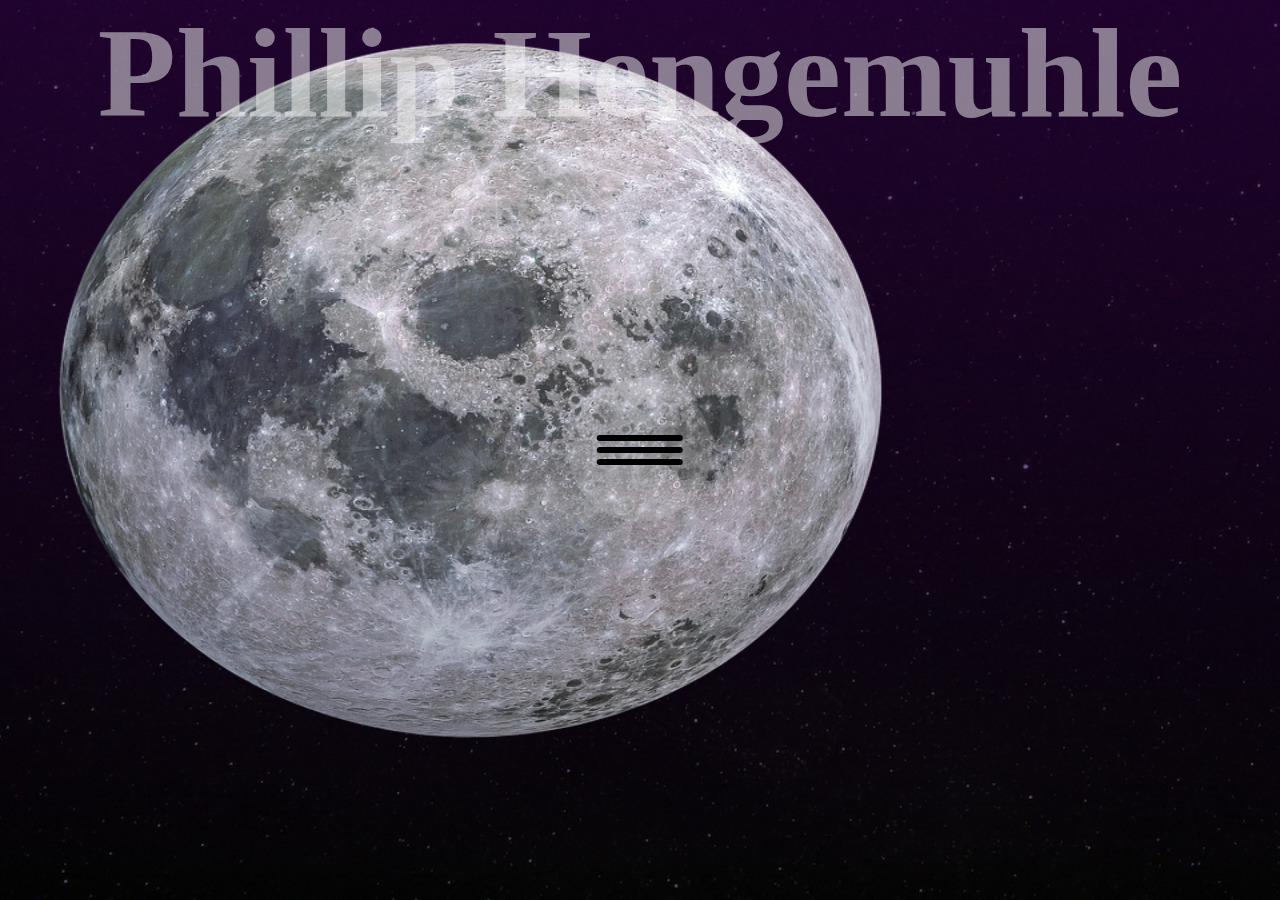
==== index.html @ cd34da4b "linked potrfolio page renamed main to index for deploy" ====
<!DOCTYPE html>
<html>

<head>
    <meta charset="UTF-8">
    <meta charset="UTF-8">
    <meta name="viewport" content="width=device-width, initial-scale=1.0">
    <meta>
    <meta http-equiv="X-UA-Compatible" content="ie=edge">
    <link rel="stylesheet" href="https://stackpath.bootstrapcdn.com/bootstrap/4.1.3/css/bootstrap.css" integrity="sha384-MCw98/SFnGE8fJT3GXwEOngsV7Zt27NXFoaoApmYm81iuXoPkFOJwJ8ERdknLPMO"
        crossorigin="anonymous">
    <link rel="stylesheet" href="css/style.css">
    <link rel='stylesheet prefetch' href='http://maxcdn.bootstrapcdn.com/font-awesome/4.2.0/css/font-awesome.min.css'>

    <title>Phillip Hengemuhle</title>
</head>

<h1 class="name">Phillip Hengemuhle</h1>

<body>
    <div class="navbar">
        <div class="menu">
            <div class="btn trigger">
                <span class="line"></span>
            </div>
            <div class="icons">
                <div class="rotater">
                    <div class="btn btn-icon">
                        <a class="fa fa-github" href="https://github.com/phengemuhle"></a>
                        <br>
                        <p class="tags">GitHub</p>
                    </div>
                </div>
                <div class="rotater">
                    <div class="btn btn-icon">
                        <a class="fa fa-code" aria-hidden="true" href="profile.html"></a>
                        <br>
                        <p class="tags">Profile</p>
                    </div>
                </div>
                <div class="rotater">
                    <div class="btn btn-icon">
                        <a class="fa fa-history" href="about.html"></a>
                        <br>
                        <p class="tags">About</p>
                    </div>
                </div>
                <div class="rotater">
                    <div class="btn btn-icon">
                        <a class="fa fa-file" href="resume.html"></a>
                        <br>
                        <p class="tags">Resume</p>
                    </div>
                </div>
                <div class="rotater">
                    <div class="btn btn-icon">
                        <a class="fa" href=""><img class="galv-logo" src="img/g-logo.png"
                                alt="nom"></a>
                        <br>
                        <p class="tags">Talent</p>
                    </div>
                </div>
                <div class="rotater">
                    <div class="btn btn-icon">
                        <a class="fa fa-linkedin" href="https://www.linkedin.com/in/philliphengemuhle"></a>
                        <br>
                        <p class="tags">LinkedIn</p>
                    </div>
                </div>
            </div>
        </div>
    </div>
    <!-- MOON animation -->
    <div class="animationcont">
        <div class="circle">
            <img class="moon" src="./img/moon.png" alt="Nope">
        </div>
    </div>

    <script src='http://cdnjs.cloudflare.com/ajax/libs/jquery/2.1.3/jquery.min.js'></script>
    <script src="https://code.jquery.com/jquery-3.3.1.slim.min.js" integrity="sha384-q8i/X+965DzO0rT7abK41JStQIAqVgRVzpbzo5smXKp4YfRvH+8abtTE1Pi6jizo"
    crossorigin="anonymous"></script>
    <script src="https://stackpath.bootstrapcdn.com/bootstrap/4.1.3/js/bootstrap.min.js" integrity="sha384-ChfqqxuZUCnJSK3+MXmPNIyE6ZbWh2IMqE241rYiqJxyMiZ6OW/JmZQ5stwEULTy"
    crossorigin="anonymous"></script>
    <script src="js/main.js"></script>
</body>

</html>
---- css/style.css ----
*, *:before, *:after {
  box-sizing: border-box;
  margin: 0;
  padding: 0;
}

body{
  font-family: 'Lora';
  background: linear-gradient(rgba(45, 1, 67, 0.65), rgba(0,0,0, 0.65)), url("../img/background-stars.jpg");
  background-attachment: fixed;
  background-position: center;
  background-size: cover;
  width: 100%;
  height: 100vh;
}
h1, h2, h3, h4, h5, h6 {
  font-family: 'Bebas-Neue';
}
.name{
  position: relative;
  font-size: 8em;
  color: whitesmoke;
  opacity: .5;
  text-align: center;
}
.title{
   position: relative;
  font-size: 6em;
  color: whitesmoke;
  opacity: .5;
  text-align: center;
}
.navbar {
  display: flex;
  justify-content: center;
  align-content: center;
  width: 60vw;
}

.absolute-center, .menu, .menu .btn .fa, .menu .btn.trigger .line {
  position: absolute;
  top: 50%;
  left: 50%;
  -webkit-transform: translateX(-50%) translateY(-50%);
          transform: translateX(-50%) translateY(-50%);
}

.menu {
  width: 9em;
  height: 9em;
}
.menu .btn {
  position: absolute;
  top: 0;
  left: 0;
  width: 100%;
  height: 100%;
  border-radius: 50%;
  background: rgba(255, 255, 255, 0.15);
  opacity: 0;
  z-index: -10;
  cursor: pointer;
  -webkit-transition: opacity 1s, z-index 0.3s, -webkit-transform 1s;
  transition: opacity 1s, z-index 0.3s, -webkit-transform 1s;
  transition: opacity 1s, z-index 0.3s, transform 1s;
  transition: opacity 1s, z-index 0.3s, transform 1s, -webkit-transform 1s;
  -webkit-transform: translateX(0);
          transform: translateX(0);
}
.menu .btn .fa {
  font-size: 3em;
  -webkit-transition: color 0.3s;
  transition: color 0.3s;
  color: #000;
}
.menu .btn:hover .fa {
  color: rgba(152, 15, 173, 0.7);
}
.menu .btn.trigger {
  opacity: 1;
  z-index: 100;
  cursor: pointer;
  -webkit-transition: -webkit-transform 0.3s;
  transition: -webkit-transform 0.3s;
  transition: transform 0.3s;
  transition: transform 0.3s, -webkit-transform 0.3s;
}
.menu .btn.trigger:hover {
  -webkit-transform: scale(1.2);
          transform: scale(1.2);
}
.menu .btn.trigger:hover .line {
  background-color: rgba(255, 255, 255, 0.7);
}
.menu .btn.trigger:hover .line:before, .menu .btn.trigger:hover .line:after {
  background-color: rgba(255, 255, 255, 0.7);
}
.menu .btn.trigger .line {
  width: 60%;
  height: 6px;
  background: #000;
  border-radius: 6px;
  -webkit-transition: background-color 0.3s, height 0.3s, top 0.3s;
  transition: background-color 0.3s, height 0.3s, top 0.3s;
}
.menu .btn.trigger .line:before, .menu .btn.trigger .line:after {
  content: "";
  display: block;
  position: absolute;
  left: 0;
  width: 100%;
  height: 6px;
  background: #000;
  border-radius: 6px;
  -webkit-transition: background-color 0.3s, -webkit-transform 0.3s;
  transition: background-color 0.3s, -webkit-transform 0.3s;
  transition: background-color 0.3s, transform 0.3s;
  transition: background-color 0.3s, transform 0.3s, -webkit-transform 0.3s;
}
.menu .btn.trigger .line:before {
  top: -12px;
  -webkit-transform-origin: 15% 100%;
          transform-origin: 15% 100%;
}
.menu .btn.trigger .line:after {
  top: 12px;
  -webkit-transform-origin: 25% 30%;
          transform-origin: 25% 30%;
}
.menu .rotater {
  position: absolute;
  top: 0;
  left: 0;
  width: 100%;
  height: 100%;
  -webkit-transform-origin: 50% 50%;
          transform-origin: 50% 50%;
}
.menu.active .btn-icon {
  opacity: 1;
  z-index: 50;
}
.menu.active .trigger .line {
  height: 0px;
  top: 45%;
}
.menu.active .trigger .line:before {
  -webkit-transform: rotate(60deg);
          transform: rotate(60deg);
  width: 110%;
}
.menu.active .trigger .line:after {
  -webkit-transform: rotate(-60deg);
          transform: rotate(-60deg);
  width: 110%;
}

.rotater:nth-child(1) {
  -webkit-transform: rotate(0deg);
          transform: rotate(0deg);
}

.menu.active .rotater:nth-child(1) .btn-icon {
  -webkit-transform: translateY(-10em) rotate(0deg);
          transform: translateY(-10em) rotate(0deg);
}

.rotater:nth-child(2) {
  -webkit-transform: rotate(-60deg);
          transform: rotate(-60deg);
}

.menu.active .rotater:nth-child(2) .btn-icon {
  -webkit-transform: translateY(-10em) rotate(60deg);
          transform: translateY(-10em) rotate(60deg);
}

.rotater:nth-child(3) {
  -webkit-transform: rotate(-120deg);
          transform: rotate(-120deg);
}

.menu.active .rotater:nth-child(3) .btn-icon {
  -webkit-transform: translateY(-10em) rotate(120deg);
          transform: translateY(-10em) rotate(120deg);
}

.rotater:nth-child(4) {
  -webkit-transform: rotate(120deg);
          transform: rotate(120deg);
}

.menu.active .rotater:nth-child(4) .btn-icon {
  -webkit-transform: translateY(-10em) rotate(-120deg);
          transform: translateY(-10em) rotate(-120deg);
}

.rotater:nth-child(5) {
  -webkit-transform: rotate(60deg);
          transform: rotate(60deg);
}

.menu.active .rotater:nth-child(5) .btn-icon {
  -webkit-transform: translateY(-10em) rotate(-60deg);
          transform: translateY(-10em) rotate(-60deg);
}

.rotater:nth-child(6) {
  -webkit-transform: rotate(-180deg);
          transform: rotate(-180deg);
}

.menu.active .rotater:nth-child(6) .btn-icon {
  -webkit-transform: translateY(-10em) rotate(180deg);
          transform: translateY(-10em) rotate(180deg);
}

.animationcont{
  height: 100vh;
  width: 100%;
  bottom: 0;
  left: 0;
  z-index: -1;
  position: absolute;
  
}

.circle img {    
    border-radius: 50%;
    height: 50em;
    z-index: -1;
}

.circle {
  display: flex;
  animation: xAxis 10s infinite; 
  z-index: -1;
}

.moon{
  align-self: flex-end;
  height: auto;
  width: 60em;
  animation: yAxis 10s infinite;
}

/* BACKGROUND ANIMATION */
@keyframes xAxis {
   0% { 
    animation-timing-function: ease-in;
    transform: translatex(-50em);
   }
  100%{
    transform: translatex(350em);
  }
}

@keyframes yAxis {
  0% { 
    animation-timing-function: ease-in-out;
    transform: translateY(50em); 
   }
  100% {
    animation-timing-function: ease-in-out;
    transform: translateY(20em); 
  }
}
.tags { 
  display: flex;
  justify-content: center;
  font-size: 1em;
  color: black;
  opacity: 1s;
}
.galv-logo{
  height: 1em;
  filter: brightness(0%)
}
.res-pic{
  display:flex;
  justify-content: center;

}
/* small Navbar */
.dropbtn {
    background-color: black;
    color: white;
    padding: 16px;
    font-size: 16px;
    border: none;
    opacity: .7;
    border-radius: 50%;
    

}
.secondary-menu {
    position: absolute;
    right: -1em;
    top: 3.5em;
    width: 8em;
    margin-top: -2.5em;
   
   
}
.dropdown-content {
    display: none;
    position: absolute;
    min-width: 1em;
    box-shadow: 0px 8px 16px 0px rgba(255, 255, 255, 0.2);
    z-index: 1;
    opacity: .7;
}
.dropdown-content a {
    color:white;
    padding: 12px 16px;
    text-decoration: none;
    display: block;
}
.dropdown:hover .dropdown-content {
  display: block;
  color: rgba(152, 15, 173, 0.7);
}
.dropdown:hover .dropbtn {
  background-color:black;
  opacity: .7;
}

.resume{
  display: flex;
  flex-direction: column;
  align-items: center;
  margin-top: 3em;
  z-index: 1;
  margin-bottom: 2em;

 
}
.top-img, .bottom-img { 
  margin-top: 1em;
  width: 60vw;
  height: 100%;
}
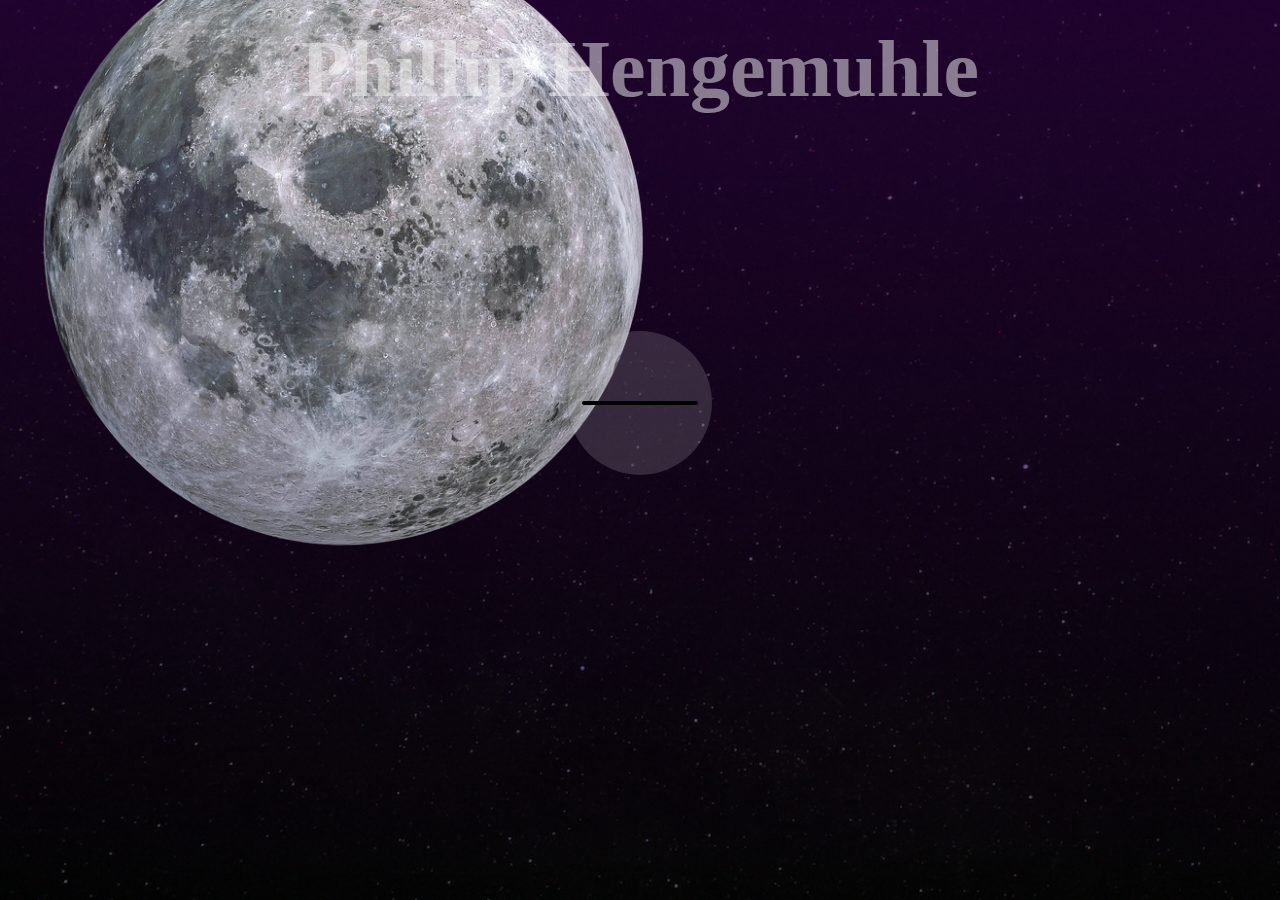
==== commit b782ea11: "fixed some animation issues" ====
--- a/index.html
+++ b/index.html
@@ -3,21 +3,23 @@
 
 <head>
     <meta charset="UTF-8">
-    <meta charset="UTF-8">
     <meta name="viewport" content="width=device-width, initial-scale=1.0">
-    <meta>
     <meta http-equiv="X-UA-Compatible" content="ie=edge">
     <link rel="stylesheet" href="https://stackpath.bootstrapcdn.com/bootstrap/4.1.3/css/bootstrap.css" integrity="sha384-MCw98/SFnGE8fJT3GXwEOngsV7Zt27NXFoaoApmYm81iuXoPkFOJwJ8ERdknLPMO"
         crossorigin="anonymous">
-    <link rel="stylesheet" href="css/style.css">
+    <link rel="stylesheet" href="css/delete.css">
     <link rel='stylesheet prefetch' href='http://maxcdn.bootstrapcdn.com/font-awesome/4.2.0/css/font-awesome.min.css'>
 
     <title>Phillip Hengemuhle</title>
 </head>
 
-<h1 class="name">Phillip Hengemuhle</h1>
+
 
 <body>
+    <div class="name-wrapper">
+        <h1 class="name">Phillip Hengemuhle</h1>
+    </div>
+
     <div class="navbar">
         <div class="menu">
             <div class="btn trigger">
@@ -35,7 +37,7 @@
                     <div class="btn btn-icon">
                         <a class="fa fa-code" aria-hidden="true" href="profile.html"></a>
                         <br>
-                        <p class="tags">Profile</p>
+                        <p class="tags">Projects</p>
                     </div>
                 </div>
                 <div class="rotater">
@@ -54,7 +56,7 @@
                 </div>
                 <div class="rotater">
                     <div class="btn btn-icon">
-                        <a class="fa" href=""><img class="galv-logo" src="img/g-logo.png"
+                        <a class="fa" href="https://talent.galvanize.com/students/3207"><img class="galv-logo" src="img/g-logo.png"
                                 alt="nom"></a>
                         <br>
                         <p class="tags">Talent</p>
@@ -79,9 +81,9 @@
 
     <script src='http://cdnjs.cloudflare.com/ajax/libs/jquery/2.1.3/jquery.min.js'></script>
     <script src="https://code.jquery.com/jquery-3.3.1.slim.min.js" integrity="sha384-q8i/X+965DzO0rT7abK41JStQIAqVgRVzpbzo5smXKp4YfRvH+8abtTE1Pi6jizo"
-    crossorigin="anonymous"></script>
+        crossorigin="anonymous"></script>
     <script src="https://stackpath.bootstrapcdn.com/bootstrap/4.1.3/js/bootstrap.min.js" integrity="sha384-ChfqqxuZUCnJSK3+MXmPNIyE6ZbWh2IMqE241rYiqJxyMiZ6OW/JmZQ5stwEULTy"
-    crossorigin="anonymous"></script>
+        crossorigin="anonymous"></script>
     <script src="js/main.js"></script>
 </body>
 
--- a/css/delete.css
+++ b/css/delete.css
@@ -0,0 +1,415 @@
+*, *:before, *:after {
+  box-sizing: border-box;
+  margin: 0;
+  padding: 0;
+}
+
+body{
+  font-family: 'Lora';
+  background: linear-gradient(rgba(45, 1, 67, 0.65), rgba(0,0,0, 0.65)), url("../img/background-stars.jpg");
+  background-attachment: fixed;
+  background-position: center;
+  background-size: cover;
+  width: 100%;
+  height: 100vh;
+  overflow:hidden;
+}
+h1, h2, h3, h4, h5, h6 {
+  font-family: 'Bebas-Neue';
+}
+.name{
+  position: relative;
+  font-size: 5em;
+  color: whitesmoke;
+  opacity: .5;
+  text-align: center;
+  word-wrap: break-word;
+}
+.title{
+  position: relative;
+  font-size: 6em;
+  color: whitesmoke;
+  opacity: .5;
+  text-align: center;
+}
+.navbar {
+  width: 100%;
+  margin: 12em auto 5em;
+  position: relative;
+}
+
+.absolute-center, .menu, .menu .btn .fa, .menu .btn.trigger .line {
+  position: relative;
+}
+
+.menu {
+  width: 9em;
+  height: 9em;
+  margin: 0 auto;
+  transition: .5s;
+}
+.menu .btn {
+  position: relative;
+  margin: 0 auto;
+  width: 100%;
+  height: 100%;
+  border-radius: 50%;
+  background: rgba(255, 255, 255, 0.15);
+  opacity: 0;
+  z-index: -10;
+  cursor: pointer;
+  -webkit-transition: opacity 1s, z-index 0.3s, -webkit-transform 1s;
+  transition: opacity 1s, z-index 0.3s, -webkit-transform 1s;
+  transition: opacity 1s, z-index 0.3s, transform 1s;
+  transition: opacity 1s, z-index 0.3s, transform 1s, -webkit-transform 1s;
+  -webkit-transform: translateX(0);
+          transform: translateX(0);
+}
+.menu .btn .fa {
+  font-size: 3em;
+  -webkit-transition: color 0.3s;
+  transition: color 0.3s;
+  color: #000;
+}
+.menu .btn:hover .fa {
+  color: rgba(152, 15, 173, 0.7);
+}
+.menu .btn.trigger {
+  opacity: 1;
+  z-index: 100;
+  cursor: pointer;
+  -webkit-transition: -webkit-transform 0.3s;
+  transition: -webkit-transform 0.3s;
+  transition: transform 0.3s;
+  transition: transform 0.3s, -webkit-transform 0.3s;
+  display: flex;
+  justify-content: center;
+  align-items: center;
+  flex-direction: column;
+}
+.menu .btn.trigger:hover {
+  -webkit-transform: scale(1.2);
+          transform: scale(1.2);
+}
+.menu .btn.trigger:hover .line {
+  background-color: rgba(255, 255, 255, 0.7);
+}
+.menu .btn.trigger:hover .line:before, .menu .btn.trigger:hover .line:after {
+  background-color: rgba(255, 255, 255, 0.7);
+}
+.menu .btn.trigger .line {
+  height: 4px;
+  background: #000;
+  border-radius: 6px;
+  -webkit-transition: background-color 0.3s, height 0.3s, top 0.3s;
+  transition: background-color 0.3s, height 0.3s, top 0.3s;
+  width: 80%;
+  margin: .4em 0;
+}
+/* .menu .btn.trigger .line:before, .menu .btn.trigger .line:after {
+  content: "";
+  display: block;
+  position: absolute;
+  left: 0;
+  width: 100%;
+  height: 6px;
+  background: #000;
+  border-radius: 6px;
+  -webkit-transition: background-color 0.3s, -webkit-transform 0.3s;
+  transition: background-color 0.3s, -webkit-transform 0.3s;
+  transition: background-color 0.3s, transform 0.3s;
+  transition: background-color 0.3s, transform 0.3s, -webkit-transform 0.3s;
+} */
+/* .menu .btn.trigger .line:before {
+  top: -12px;
+  -webkit-transform-origin: 15% 100%;
+          transform-origin: 15% 100%;
+}
+.menu .btn.trigger .line:after {
+  top: 12px;
+  -webkit-transform-origin: 25% 30%;
+          transform-origin: 25% 30%;
+} */
+.menu .rotater {
+  position: absolute;
+  top: 0;
+  left: 0;
+  width: 100%;
+  height: 100%;
+  -webkit-transform-origin: 50% 50%;
+          transform-origin: 50% 50%;
+}
+.menu.active .btn-icon {
+  opacity: 1;
+  z-index: 50;
+}
+.menu.active .trigger .line {
+  display:block;
+}
+.menu.active .trigger .line#line1 {
+  -webkit-transform: rotate(60deg);
+  transform: rotate(60deg);
+}
+.menu.active .trigger .line#line2 {
+  -webkit-transform: rotate(-60deg);
+  transform: rotate(-60deg);
+}
+
+.rotater:nth-child(1) {
+  -webkit-transform: rotate(0deg);
+          transform: rotate(0deg);
+}
+
+.menu.active .rotater:nth-child(1) .btn-icon {
+  -webkit-transform: translateY(-10em) rotate(0deg);
+          transform: translateY(-10em) rotate(0deg);
+}
+
+.rotater:nth-child(2) {
+  -webkit-transform: rotate(-60deg);
+          transform: rotate(-60deg);
+}
+
+.menu.active .rotater:nth-child(2) .btn-icon {
+  -webkit-transform: translateY(-10em) rotate(60deg);
+          transform: translateY(-10em) rotate(60deg);
+}
+
+.rotater:nth-child(3) {
+  -webkit-transform: rotate(-120deg);
+          transform: rotate(-120deg);
+}
+
+.menu.active .rotater:nth-child(3) .btn-icon {
+  -webkit-transform: translateY(-10em) rotate(120deg);
+          transform: translateY(-10em) rotate(120deg);
+}
+
+.rotater:nth-child(4) {
+  -webkit-transform: rotate(120deg);
+          transform: rotate(120deg);
+}
+
+.menu.active .rotater:nth-child(4) .btn-icon {
+  -webkit-transform: translateY(-10em) rotate(-120deg);
+          transform: translateY(-10em) rotate(-120deg);
+}
+
+.rotater:nth-child(5) {
+  -webkit-transform: rotate(60deg);
+          transform: rotate(60deg);
+}
+
+.menu.active .rotater:nth-child(5) .btn-icon {
+  -webkit-transform: translateY(-10em) rotate(-60deg);
+          transform: translateY(-10em) rotate(-60deg);
+}
+
+.rotater:nth-child(6) {
+  -webkit-transform: rotate(-180deg);
+          transform: rotate(-180deg);
+}
+
+.menu.active .rotater:nth-child(6) .btn-icon {
+  -webkit-transform: translateY(-10em) rotate(180deg);
+          transform: translateY(-10em) rotate(180deg);
+}
+
+.animationcont{
+  width: 100%;
+  top: 5%;
+  left: 0;
+  z-index: -1;
+  position: relative;
+}
+
+.circle img {    
+    border-radius: 50%;
+    z-index: -1;
+}
+
+.circle {
+  display: flex;
+  animation: xAxis 200s infinite; 
+  z-index: -1;
+  position: absolute;
+  bottom: 0;
+}
+
+.moon{
+  align-self: flex-end;
+  height: auto;
+  max-width: 700px;
+  animation: yAxis 200s infinite;
+}
+
+/* BACKGROUND ANIMATION */
+@keyframes xAxis {
+   0% { 
+    animation-timing-function: ease-in;
+    transform: translatex(-50em);
+   }
+  100%{
+    transform: translatex(350em);
+  }
+}
+
+@keyframes yAxis {
+  0% { 
+    animation-timing-function: ease-in-out;
+    transform: translateY(50em); 
+   }
+  100% {
+    animation-timing-function: ease-in-out;
+    transform: translateY(20em); 
+  }
+}
+.tags { 
+  font-size: 1em;
+  color: black;
+  opacity: 1s;
+}
+.galv-logo{
+  height: 1em;
+  filter: brightness(0%)
+}
+.res-pic{
+  display:flex;
+  justify-content: center;
+
+}
+/* small Navbar */
+.dropbtn {
+    background-color: black;
+    color: white;
+    padding: 16px;
+    font-size: 16px;
+    border: none;
+    opacity: .7;
+    border-radius: 50%;
+    
+
+}
+.secondary-menu {
+    position: absolute;
+    right: -1em;
+    top: 3.5em;
+    width: 8em;
+    margin-top: -2.5em;
+   
+   
+}
+.dropdown-content {
+    display: none;
+    position: absolute;
+    min-width: 1em;
+    box-shadow: 0px 8px 16px 0px rgba(255, 255, 255, 0.2);
+    z-index: 1;
+    opacity: .7;
+}
+.dropdown-content a {
+    color:white;
+    padding: 12px 16px;
+    text-decoration: none;
+    display: block;
+}
+.dropdown:hover .dropdown-content {
+  display: block;
+  color: rgba(152, 15, 173, 0.7);
+}
+.dropdown:hover .dropbtn {
+  background-color:black;
+  opacity: .7;
+}
+
+.resume{
+  display: flex;
+  flex-direction: column;
+  align-items: center;
+  margin-top: 3em;
+  z-index: 1;
+  margin-bottom: 2em;
+
+ 
+}
+.top-img, .bottom-img { 
+  margin-top: 1em;
+  width: 60vw;
+  height: 100%;
+}
+
+.name-wrapper {
+  display: inline-block;
+  width: 100%;
+  margin: 1.5em 0;
+}
+
+.menu.active .rotater .btn-icon {
+  display: flex;
+  justify-content: center;
+  align-items: center;
+  flex-direction: column;
+}
+
+@media(max-width:767px) {
+  .name-wrapper .name .title{
+    font-size: 3.5em;
+  }
+  .menu {
+    width: 7em;
+    height: 7em;
+  }
+  .tags {
+    font-size: .8em;
+  }
+  .menu .btn .fa {
+    font-size:2em;
+  }
+}
+@media(max-width:321px) {
+  .name-wrapper .name {
+    font-size: 1em;
+  }
+  .menu {
+    width: 3em;
+    height: 3em;
+  }
+  .tags {
+    font-size: .2em;
+  }
+  .menu .btn .fa {
+    font-size:.5em;
+  }
+  .menu .btn .fa {
+  font-size: 1em;
+}
+.menu .btn {
+    width: 50%;
+    height: 50%;
+}
+.menu.active .rotater:nth-child(1) .btn-icon {
+  -webkit-transform: translateY(-10em) rotate(0deg);
+          transform: translateY(-7em) rotate(0deg);
+}
+.menu.active .rotater:nth-child(2) .btn-icon {
+  -webkit-transform: translateY(-10em) rotate(60deg);
+          transform: translateY(-7em) rotate(60deg);
+}
+.menu.active .rotater:nth-child(3) .btn-icon {
+  -webkit-transform: translateY(-10em) rotate(120deg);
+          transform: translateY(-7em) rotate(120deg);
+}
+.menu.active .rotater:nth-child(4) .btn-icon {
+  -webkit-transform: translateY(-10em) rotate(-120deg);
+          transform: translateY(-7em) rotate(-120deg);
+}
+.menu.active .rotater:nth-child(5) .btn-icon {
+  -webkit-transform: translateY(-10em) rotate(-60deg);
+          transform: translateY(-7em) rotate(-60deg);
+}
+.menu.active .rotater:nth-child(6) .btn-icon {
+  -webkit-transform: translateY(-10em) rotate(180deg);
+          transform: translateY(-7em) rotate(180deg);
+}
+
+}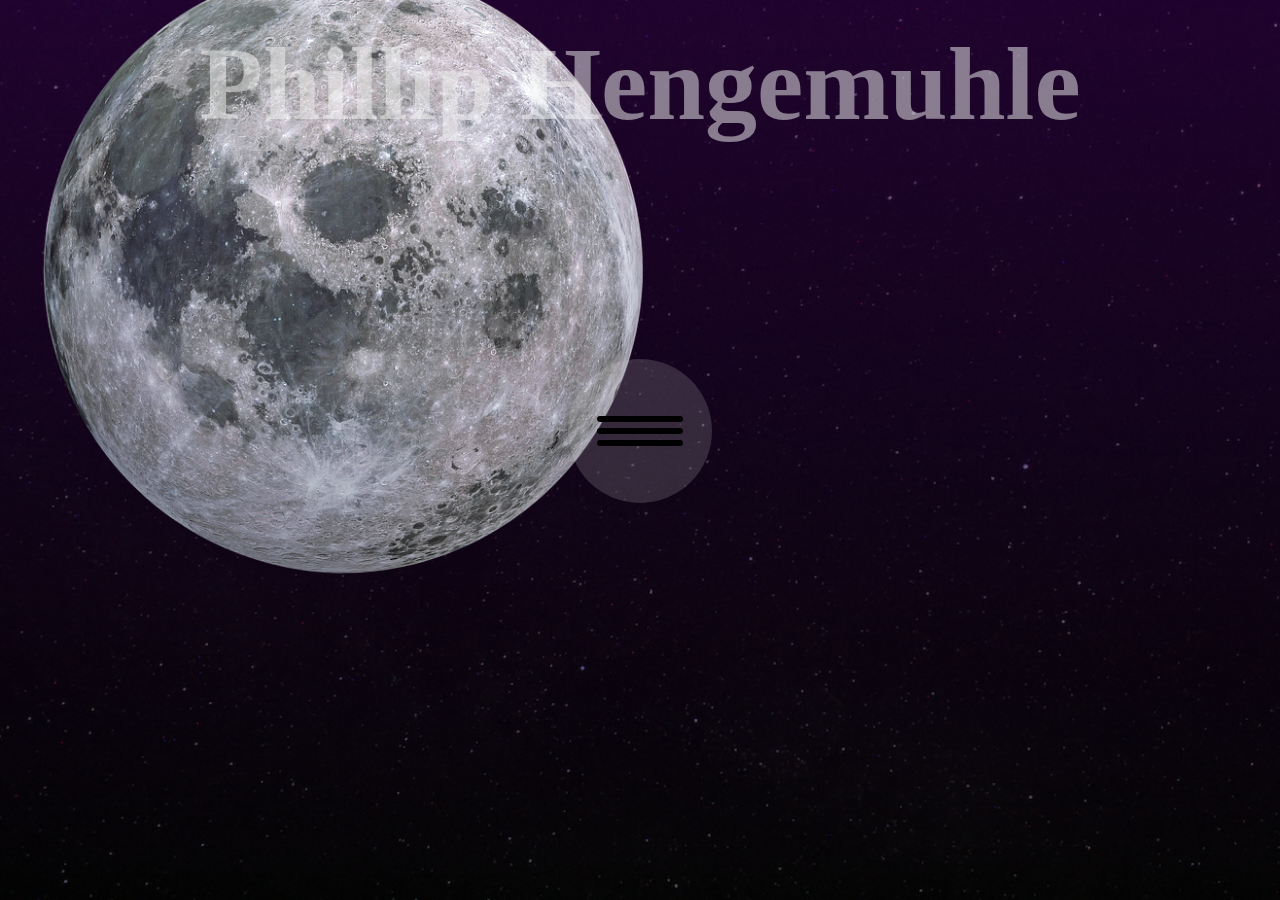
==== commit 44eae463: "added breakpoints" ====
--- a/index.html
+++ b/index.html
@@ -7,7 +7,7 @@
     <meta http-equiv="X-UA-Compatible" content="ie=edge">
     <link rel="stylesheet" href="https://stackpath.bootstrapcdn.com/bootstrap/4.1.3/css/bootstrap.css" integrity="sha384-MCw98/SFnGE8fJT3GXwEOngsV7Zt27NXFoaoApmYm81iuXoPkFOJwJ8ERdknLPMO"
         crossorigin="anonymous">
-    <link rel="stylesheet" href="css/delete.css">
+    <link rel="stylesheet" href="css/style.css">
     <link rel='stylesheet prefetch' href='http://maxcdn.bootstrapcdn.com/font-awesome/4.2.0/css/font-awesome.min.css'>
 
     <title>Phillip Hengemuhle</title>
--- a/css/style.css
+++ b/css/style.css
@@ -0,0 +1,452 @@
+*,
+*:before,
+*:after {
+  box-sizing: border-box;
+  margin: 0;
+  padding: 0;
+}
+body {
+  font-family: "Lora";
+  background: linear-gradient(rgba(45, 1, 67, 0.65), rgba(0, 0, 0, 0.65)),
+    url("../img/background-stars.jpg");
+  background-attachment: fixed;
+  background-position: center;
+  background-size: cover;
+  width: 100%;
+  height: 100vh;
+}
+h1,
+h2,
+h3,
+h4,
+h5,
+h6 {
+  font-family: "Bebas-Neue";
+}
+.name {
+  position: relative;
+  font-size: 6.5em;
+  color: whitesmoke;
+  opacity: 0.5;
+  text-align: center;
+  word-wrap: break-word;
+}
+.title {
+  position: relative;
+  font-size: 6em;
+  color: whitesmoke;
+  opacity: 0.5;
+  text-align: center;
+}
+.navbar {
+  width: 100%;
+  margin: 12em auto 5em;
+  position: relative;
+}
+
+.absolute-center,
+.menu,
+.menu .btn .fa,
+.menu .btn.trigger .line {
+  position: relative;
+}
+
+.menu {
+  width: 9em;
+  height: 9em;
+  margin: 0 auto;
+  transition: 0.5s;
+}
+.menu .btn {
+  position: relative;
+  margin: 0 auto;
+  width: 100%;
+  height: 100%;
+  border-radius: 50%;
+  background: rgba(255, 255, 255, 0.15);
+  opacity: 0;
+  z-index: -10;
+  cursor: pointer;
+  -webkit-transition: opacity 1s, z-index 0.3s, -webkit-transform 1s;
+  transition: opacity 1s, z-index 0.3s, -webkit-transform 1s;
+  transition: opacity 1s, z-index 0.3s, transform 1s;
+  transition: opacity 1s, z-index 0.3s, transform 1s, -webkit-transform 1s;
+  -webkit-transform: translateX(0);
+  transform: translateX(0);
+}
+.menu .btn .fa {
+  font-size: 3em;
+  -webkit-transition: color 0.3s;
+  transition: color 0.3s;
+  color: #000;
+}
+.menu .btn:hover .fa {
+  color: rgba(152, 15, 173, 0.7);
+}
+.menu .btn.trigger {
+  opacity: 1;
+  z-index: 100;
+  cursor: pointer;
+  -webkit-transition: -webkit-transform 0.3s;
+  transition: -webkit-transform 0.3s;
+  transition: transform 0.3s;
+  transition: transform 0.3s, -webkit-transform 0.3s;
+  display: flex;
+  justify-content: center;
+  align-items: center;
+  flex-direction: column;
+}
+.menu .btn.trigger:hover {
+  -webkit-transform: scale(1.2);
+  transform: scale(1.2);
+}
+.menu .btn.trigger:hover .line {
+  background-color: rgba(255, 255, 255, 0.7);
+}
+.menu .btn.trigger:hover .line:before,
+.menu .btn.trigger:hover .line:after {
+  background-color: rgba(255, 255, 255, 0.7);
+}
+.menu .btn.trigger .line {
+  width: 60%;
+  height: 6px;
+  background: #000;
+  border-radius: 6px;
+  -webkit-transition: background-color 0.3s, height 0.3s, top 0.3s;
+  transition: background-color 0.3s, height 0.3s, top 0.3s;
+}
+.menu .btn.trigger .line:before,
+.menu .btn.trigger .line:after {
+  content: "";
+  display: block;
+  position: absolute;
+  left: 0;
+  width: 100%;
+  height: 6px;
+  background: #000;
+  border-radius: 6px;
+  -webkit-transition: background-color 0.3s, -webkit-transform 0.3s;
+  transition: background-color 0.3s, -webkit-transform 0.3s;
+  transition: background-color 0.3s, transform 0.3s;
+  transition: background-color 0.3s, transform 0.3s, -webkit-transform 0.3s;
+}
+.menu .btn.trigger .line:before {
+  top: -0.75em;
+  -webkit-transform-origin: 15% 100%;
+  transform-origin: 15% 100%;
+}
+.menu .btn.trigger .line:after {
+  top: 0.75em;
+  -webkit-transform-origin: 25% 30%;
+  transform-origin: 25% 30%;
+}
+.menu .rotater {
+  position: absolute;
+  top: 0;
+  left: 0;
+  width: 100%;
+  height: 100%;
+  -webkit-transform-origin: 50% 50%;
+  transform-origin: 50% 50%;
+}
+.menu.active .btn-icon {
+  opacity: 1;
+  z-index: 50;
+}
+.menu.active .trigger .line {
+  height: 0px;
+  top: -5%;
+}
+.menu.active .trigger .line:before {
+  -webkit-transform: rotate(60deg);
+  transform: rotate(60deg);
+  width: 110%;
+}
+.menu.active .trigger .line:after {
+  -webkit-transform: rotate(-60deg);
+  transform: rotate(-60deg);
+  width: 110%;
+}
+
+.rotater:nth-child(1) {
+  -webkit-transform: rotate(0deg);
+  transform: rotate(0deg);
+}
+
+.menu.active .rotater:nth-child(1) .btn-icon {
+  -webkit-transform: translateY(-10em) rotate(0deg);
+  transform: translateY(-10em) rotate(0deg);
+}
+
+.rotater:nth-child(2) {
+  -webkit-transform: rotate(-60deg);
+  transform: rotate(-60deg);
+}
+
+.menu.active .rotater:nth-child(2) .btn-icon {
+  -webkit-transform: translateY(-10em) rotate(60deg);
+  transform: translateY(-10em) rotate(60deg);
+}
+
+.rotater:nth-child(3) {
+  -webkit-transform: rotate(-120deg);
+  transform: rotate(-120deg);
+}
+
+.menu.active .rotater:nth-child(3) .btn-icon {
+  -webkit-transform: translateY(-10em) rotate(120deg);
+  transform: translateY(-10em) rotate(120deg);
+}
+
+.rotater:nth-child(4) {
+  -webkit-transform: rotate(120deg);
+  transform: rotate(120deg);
+}
+
+.menu.active .rotater:nth-child(4) .btn-icon {
+  -webkit-transform: translateY(-10em) rotate(-120deg);
+  transform: translateY(-10em) rotate(-120deg);
+}
+
+.rotater:nth-child(5) {
+  -webkit-transform: rotate(60deg);
+  transform: rotate(60deg);
+}
+
+.menu.active .rotater:nth-child(5) .btn-icon {
+  -webkit-transform: translateY(-10em) rotate(-60deg);
+  transform: translateY(-10em) rotate(-60deg);
+}
+
+.rotater:nth-child(6) {
+  -webkit-transform: rotate(-180deg);
+  transform: rotate(-180deg);
+}
+
+.menu.active .rotater:nth-child(6) .btn-icon {
+  -webkit-transform: translateY(-10em) rotate(180deg);
+  transform: translateY(-10em) rotate(180deg);
+}
+
+.animationcont {
+  width: 100%;
+  top: 5%;
+  left: 0;
+  z-index: -1;
+  position: relative;
+}
+
+.circle img {
+  border-radius: 50%;
+  z-index: -1;
+}
+
+.circle {
+  display: flex;
+  animation: xAxis 200s infinite;
+  z-index: -1;
+  position: absolute;
+  bottom: 0;
+}
+
+.moon {
+  align-self: flex-end;
+  height: auto;
+  max-width: 700px;
+  animation: yAxis 200s infinite;
+}
+
+/* BACKGROUND ANIMATION */
+@keyframes xAxis {
+  0% {
+    animation-timing-function: ease-in;
+    transform: translatex(-50em);
+  }
+  100% {
+    transform: translatex(350em);
+  }
+}
+
+@keyframes yAxis {
+  0% {
+    animation-timing-function: ease-in-out;
+    transform: translateY(50em);
+  }
+  100% {
+    animation-timing-function: ease-in-out;
+    transform: translateY(20em);
+  }
+}
+.tags {
+  font-size: 1em;
+  color: black;
+  opacity: 1s;
+}
+.galv-logo {
+  height: 1em;
+  filter: brightness(0%);
+}
+.res-pic {
+  display: flex;
+  justify-content: center;
+}
+/* small Navbar */
+.dropbtn {
+  background-color: black;
+  color: white;
+  padding: 16px;
+  font-size: 16px;
+  border: none;
+  opacity: 0.7;
+  border-radius: 50%;
+}
+.secondary-menu {
+  position: absolute;
+  right: -1em;
+  top: 3.5em;
+  width: 8em;
+  margin-top: -2.5em;
+}
+.dropdown-content {
+  display: none;
+  position: absolute;
+  min-width: 1em;
+  box-shadow: 0px 8px 16px 0px rgba(255, 255, 255, 0.2);
+  z-index: 1;
+  opacity: 0.7;
+}
+.dropdown-content a {
+  color: white;
+  padding: 12px 16px;
+  text-decoration: none;
+  display: block;
+}
+.dropdown:hover .dropdown-content {
+  display: block;
+  color: rgba(152, 15, 173, 0.7);
+}
+.dropdown:hover .dropbtn {
+  background-color: black;
+  opacity: 0.7;
+}
+
+.resume {
+  display: flex;
+  flex-direction: column;
+  align-items: center;
+  margin-top: 3em;
+  z-index: 1;
+  margin-bottom: 2em;
+}
+.top-img,
+.bottom-img {
+  margin-top: 1em;
+  width: 60vw;
+  height: 100%;
+}
+
+.name-wrapper {
+  display: inline-block;
+  width: 100%;
+  margin: 1.5em 0;
+}
+
+.menu.active .rotater .btn-icon {
+  display: flex;
+  justify-content: center;
+  align-items: center;
+  flex-direction: column;
+}
+
+@media (max-width: 767px) {
+  .name-wrapper .name {
+    font-size: 3em;
+  }
+  .menu {
+    width: 7em;
+    height: 7em;
+  }
+  .tags {
+    font-size: 1.3em;
+  }
+  .menu .btn .fa {
+    font-size: 2em;
+  }
+  .menu.active .rotater:nth-child(1) .btn-icon {
+    -webkit-transform: translateY(-10em) rotate(0deg);
+    transform: translateY(-8em) rotate(0deg);
+  }
+  .menu.active .rotater:nth-child(2) .btn-icon {
+    -webkit-transform: translateY(-10em) rotate(60deg);
+    transform: translateY(-8em) rotate(60deg);
+  }
+  .menu.active .rotater:nth-child(3) .btn-icon {
+    -webkit-transform: translateY(-10em) rotate(120deg);
+    transform: translateY(-8em) rotate(120deg);
+  }
+  .menu.active .rotater:nth-child(4) .btn-icon {
+    -webkit-transform: translateY(-10em) rotate(-120deg);
+    transform: translateY(-8em) rotate(-120deg);
+  }
+  .menu.active .rotater:nth-child(5) .btn-icon {
+    -webkit-transform: translateY(-10em) rotate(-60deg);
+    transform: translateY(-8em) rotate(-60deg);
+  }
+  .menu.active .rotater:nth-child(6) .btn-icon {
+    -webkit-transform: translateY(-10em) rotate(180deg);
+    transform: translateY(-8em) rotate(180deg);
+  }
+}
+@media (max-width: 321px) {
+  .name-wrapper .name {
+    font-size: 2em;
+  }
+  .menu .btn.trigger {
+    top: 23%;
+  }
+  .menu {
+    display: flex;
+    justify-content: center;
+    align-content: center;
+    width: 10em;
+    height: 10em;
+  }
+  .tags {
+    font-size: 0.2em;
+  }
+  .menu .btn .fa {
+    font-size: 0.5em;
+  }
+  .menu .btn .fa {
+    font-size: 1em;
+  }
+  .menu .btn {
+    width: 50%;
+    height: 50%;
+  }
+
+  .menu.active .rotater:nth-child(1) .btn-icon {
+    -webkit-transform: translateY(0em) rotate(0deg);
+    transform: translateY(-3.7em) rotate(0deg);
+  }
+  .menu.active .rotater:nth-child(2) .btn-icon {
+    -webkit-transform: translateY(0em) rotate(60deg);
+    transform: translateY(-3.7em) rotate(60deg);
+  }
+  .menu.active .rotater:nth-child(3) .btn-icon {
+    -webkit-transform: translateY(0em) rotate(120deg);
+    transform: translateY(-3.7em) rotate(120deg);
+  }
+  .menu.active .rotater:nth-child(4) .btn-icon {
+    -webkit-transform: translateY(0em) rotate(-120deg);
+    transform: translateY(-3.7em) rotate(-120deg);
+  }
+  .menu.active .rotater:nth-child(5) .btn-icon {
+    -webkit-transform: translateY(0em) rotate(-60deg);
+    transform: translateY(-3.7em) rotate(-60deg);
+  }
+  .menu.active .rotater:nth-child(6) .btn-icon {
+    -webkit-transform: translateY(0em) rotate(180deg);
+    transform: translateY(-3.7em) rotate(180deg);
+  }
+}
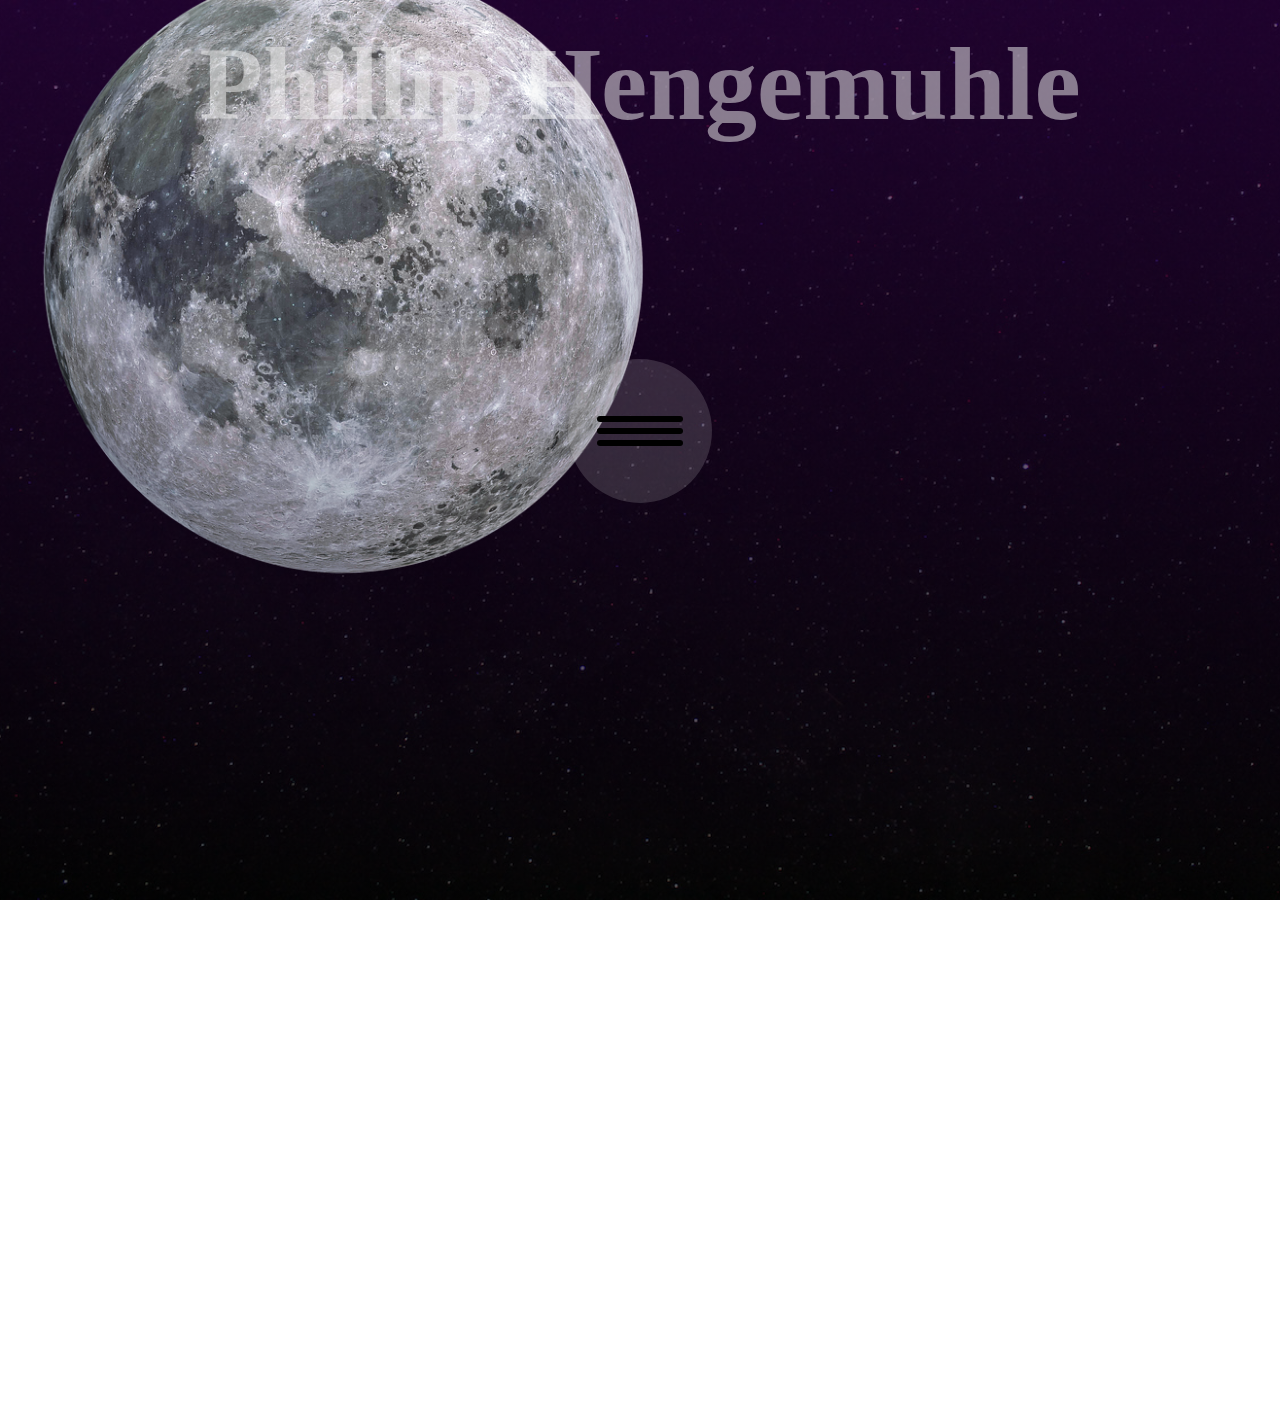
==== commit c295ab26: "fixed some reso=ponsive issues and added the correct resume" ====
--- a/index.html
+++ b/index.html
@@ -7,17 +7,15 @@
     <meta http-equiv="X-UA-Compatible" content="ie=edge">
     <link rel="stylesheet" href="https://stackpath.bootstrapcdn.com/bootstrap/4.1.3/css/bootstrap.css" integrity="sha384-MCw98/SFnGE8fJT3GXwEOngsV7Zt27NXFoaoApmYm81iuXoPkFOJwJ8ERdknLPMO"
         crossorigin="anonymous">
-    <link rel="stylesheet" href="css/style.css">
     <link rel='stylesheet prefetch' href='http://maxcdn.bootstrapcdn.com/font-awesome/4.2.0/css/font-awesome.min.css'>
+    <link rel="stylesheet" href="./css/style.css">
 
     <title>Phillip Hengemuhle</title>
 </head>
 
-
-
 <body>
     <div class="name-wrapper">
-        <h1 class="name">Phillip Hengemuhle</h1>
+        <h1 class="nameFront">Phillip Hengemuhle</h1>
     </div>
 
     <div class="navbar">
@@ -84,7 +82,7 @@
         crossorigin="anonymous"></script>
     <script src="https://stackpath.bootstrapcdn.com/bootstrap/4.1.3/js/bootstrap.min.js" integrity="sha384-ChfqqxuZUCnJSK3+MXmPNIyE6ZbWh2IMqE241rYiqJxyMiZ6OW/JmZQ5stwEULTy"
         crossorigin="anonymous"></script>
-    <script src="js/main.js"></script>
+    <script src="./js/main.js"></script>
 </body>
 
 </html>--- a/css/style.css
+++ b/css/style.css
@@ -5,6 +5,7 @@
   margin: 0;
   padding: 0;
 }
+
 body {
   font-family: "Lora";
   background: linear-gradient(rgba(45, 1, 67, 0.65), rgba(0, 0, 0, 0.65)),
@@ -14,7 +15,13 @@
   background-size: cover;
   width: 100%;
   height: 100vh;
-}
+  overflow: hidden;
+  
+}
+#otherPage {
+  overflow: auto;
+}
+
 h1,
 h2,
 h3,
@@ -23,7 +30,8 @@
 h6 {
   font-family: "Bebas-Neue";
 }
-.name {
+
+.name, .nameFront {
   position: relative;
   font-size: 6.5em;
   color: whitesmoke;
@@ -31,6 +39,7 @@
   text-align: center;
   word-wrap: break-word;
 }
+
 .title {
   position: relative;
   font-size: 6em;
@@ -38,6 +47,7 @@
   opacity: 0.5;
   text-align: center;
 }
+
 .navbar {
   width: 100%;
   margin: 12em auto 5em;
@@ -57,6 +67,7 @@
   margin: 0 auto;
   transition: 0.5s;
 }
+
 .menu .btn {
   position: relative;
   margin: 0 auto;
@@ -74,15 +85,18 @@
   -webkit-transform: translateX(0);
   transform: translateX(0);
 }
+
 .menu .btn .fa {
   font-size: 3em;
   -webkit-transition: color 0.3s;
   transition: color 0.3s;
   color: #000;
 }
+
 .menu .btn:hover .fa {
-  color: rgba(152, 15, 173, 0.7);
-}
+  color: #f7901e;
+}
+
 .menu .btn.trigger {
   opacity: 1;
   z-index: 100;
@@ -96,17 +110,21 @@
   align-items: center;
   flex-direction: column;
 }
+
 .menu .btn.trigger:hover {
   -webkit-transform: scale(1.2);
   transform: scale(1.2);
 }
+
 .menu .btn.trigger:hover .line {
   background-color: rgba(255, 255, 255, 0.7);
 }
+
 .menu .btn.trigger:hover .line:before,
 .menu .btn.trigger:hover .line:after {
   background-color: rgba(255, 255, 255, 0.7);
 }
+
 .menu .btn.trigger .line {
   width: 60%;
   height: 6px;
@@ -115,6 +133,7 @@
   -webkit-transition: background-color 0.3s, height 0.3s, top 0.3s;
   transition: background-color 0.3s, height 0.3s, top 0.3s;
 }
+
 .menu .btn.trigger .line:before,
 .menu .btn.trigger .line:after {
   content: "";
@@ -130,16 +149,19 @@
   transition: background-color 0.3s, transform 0.3s;
   transition: background-color 0.3s, transform 0.3s, -webkit-transform 0.3s;
 }
+
 .menu .btn.trigger .line:before {
   top: -0.75em;
   -webkit-transform-origin: 15% 100%;
   transform-origin: 15% 100%;
 }
+
 .menu .btn.trigger .line:after {
   top: 0.75em;
   -webkit-transform-origin: 25% 30%;
   transform-origin: 25% 30%;
 }
+
 .menu .rotater {
   position: absolute;
   top: 0;
@@ -149,19 +171,23 @@
   -webkit-transform-origin: 50% 50%;
   transform-origin: 50% 50%;
 }
+
 .menu.active .btn-icon {
   opacity: 1;
   z-index: 50;
 }
+
 .menu.active .trigger .line {
   height: 0px;
   top: -5%;
 }
+
 .menu.active .trigger .line:before {
   -webkit-transform: rotate(60deg);
   transform: rotate(60deg);
   width: 110%;
 }
+
 .menu.active .trigger .line:after {
   -webkit-transform: rotate(-60deg);
   transform: rotate(-60deg);
@@ -262,6 +288,7 @@
     animation-timing-function: ease-in;
     transform: translatex(-50em);
   }
+
   100% {
     transform: translatex(350em);
   }
@@ -272,24 +299,36 @@
     animation-timing-function: ease-in-out;
     transform: translateY(50em);
   }
+
   100% {
     animation-timing-function: ease-in-out;
     transform: translateY(20em);
   }
 }
+
 .tags {
   font-size: 1em;
   color: black;
   opacity: 1s;
 }
+
+.galv-logo:hover {
+  height: 1em;
+  filter: brightness(90%);
+  /* background-color: rgba(152, 15, 173, 0.7); */
+
+}
+
 .galv-logo {
   height: 1em;
   filter: brightness(0%);
 }
+
 .res-pic {
   display: flex;
   justify-content: center;
 }
+
 /* small Navbar */
 .dropbtn {
   background-color: black;
@@ -300,6 +339,7 @@
   opacity: 0.7;
   border-radius: 50%;
 }
+
 .secondary-menu {
   position: absolute;
   right: -1em;
@@ -307,24 +347,29 @@
   width: 8em;
   margin-top: -2.5em;
 }
+
 .dropdown-content {
   display: none;
-  position: absolute;
+  position: relative;
   min-width: 1em;
   box-shadow: 0px 8px 16px 0px rgba(255, 255, 255, 0.2);
   z-index: 1;
+  background-color: black;
   opacity: 0.7;
 }
+
 .dropdown-content a {
   color: white;
   padding: 12px 16px;
   text-decoration: none;
   display: block;
 }
+
 .dropdown:hover .dropdown-content {
   display: block;
   color: rgba(152, 15, 173, 0.7);
 }
+
 .dropdown:hover .dropbtn {
   background-color: black;
   opacity: 0.7;
@@ -334,15 +379,14 @@
   display: flex;
   flex-direction: column;
   align-items: center;
-  margin-top: 3em;
   z-index: 1;
   margin-bottom: 2em;
-}
-.top-img,
-.bottom-img {
-  margin-top: 1em;
-  width: 60vw;
-  height: 100%;
+  height: 100vh;
+}
+
+.top-img {
+  width: 90vw;
+  padding: 1em;
 }
 
 .name-wrapper {
@@ -357,53 +401,132 @@
   align-items: center;
   flex-direction: column;
 }
+.summary {
+  display: flex;
+  color:black;
+  font-size: 1em;
+  padding: .4em;
+}
+.about{
+  display: flex;
+  justify-content: center;
+  width: 100vw;
+
+}
+.summaryCont{
+  display: flex;
+  height: 50vh;
+  width: 70vw;
+  background-color: lightgray;
+  overflow-Y: auto;
+}
+.page{
+  position: relative;
+  font-size: 2em;
+  color: whitesmoke;
+  opacity: 0.5;
+  text-align: center;
+
+}
+@media (max-width: 1025px) {
+  .name-wrapper .name {
+    display: flex;
+    flex-wrap: nowrap;
+    justify-content: center;
+    text-align: center;
+    font-size: 5em;
+    margin-left: 2em;
+    margin-right: 2em;
+    margin-bottom: .2em;
+  }
+}
 
 @media (max-width: 767px) {
   .name-wrapper .name {
+    display: flex;
+    flex-wrap: nowrap;
+    justify-content: center;
+    text-align: left;
     font-size: 3em;
-  }
+    margin-left: 2em;
+    margin-right: 2em;
+    margin-bottom: .2em;
+  }
+  .name-wrapper .nameFront{
+    display: flex;
+    flex-wrap: nowrap;
+    justify-content: center;
+    text-align: left;
+    font-size: 3em;
+    margin-left: 2em;
+    margin-right: 2em;
+    margin-bottom: 2em;
+  }
+
   .menu {
     width: 7em;
     height: 7em;
   }
+
+  .menu .rotater {
+    margin-top: -3em;
+  }
+
+  .menu .btn.trigger {
+    margin-top: -6em;
+    top: -43%;
+  }
+
   .tags {
     font-size: 1.3em;
   }
+
   .menu .btn .fa {
     font-size: 2em;
   }
+
   .menu.active .rotater:nth-child(1) .btn-icon {
     -webkit-transform: translateY(-10em) rotate(0deg);
     transform: translateY(-8em) rotate(0deg);
   }
+
   .menu.active .rotater:nth-child(2) .btn-icon {
     -webkit-transform: translateY(-10em) rotate(60deg);
     transform: translateY(-8em) rotate(60deg);
   }
+
   .menu.active .rotater:nth-child(3) .btn-icon {
     -webkit-transform: translateY(-10em) rotate(120deg);
     transform: translateY(-8em) rotate(120deg);
   }
+
   .menu.active .rotater:nth-child(4) .btn-icon {
     -webkit-transform: translateY(-10em) rotate(-120deg);
     transform: translateY(-8em) rotate(-120deg);
   }
+
   .menu.active .rotater:nth-child(5) .btn-icon {
     -webkit-transform: translateY(-10em) rotate(-60deg);
     transform: translateY(-8em) rotate(-60deg);
   }
+
   .menu.active .rotater:nth-child(6) .btn-icon {
     -webkit-transform: translateY(-10em) rotate(180deg);
     transform: translateY(-8em) rotate(180deg);
   }
 }
-@media (max-width: 321px) {
+
+@media (max-width: 320px) {
   .name-wrapper .name {
     font-size: 2em;
-  }
+    /* margin-top: -2em; */
+  }
+
   .menu .btn.trigger {
-    top: 23%;
-  }
+    margin-top: -6em;
+    top: 0;
+  }
+
   .menu {
     display: flex;
     justify-content: center;
@@ -411,42 +534,56 @@
     width: 10em;
     height: 10em;
   }
+
   .tags {
     font-size: 0.2em;
   }
+
   .menu .btn .fa {
     font-size: 0.5em;
   }
+
   .menu .btn .fa {
     font-size: 1em;
   }
+
   .menu .btn {
     width: 50%;
     height: 50%;
   }
 
+  .menu .rotater {
+    margin-top: -3em;
+    top: -55%;
+  }
+
   .menu.active .rotater:nth-child(1) .btn-icon {
-    -webkit-transform: translateY(0em) rotate(0deg);
-    transform: translateY(-3.7em) rotate(0deg);
-  }
+    -webkit-transform: translateY(-4em) rotate(0deg);
+    transform: translateY(-3.1em) rotate(0deg);
+  }
+
   .menu.active .rotater:nth-child(2) .btn-icon {
-    -webkit-transform: translateY(0em) rotate(60deg);
-    transform: translateY(-3.7em) rotate(60deg);
-  }
+    -webkit-transform: translateY(-4em) rotate(60deg);
+    transform: translateY(-3.1em) rotate(60deg);
+  }
+
   .menu.active .rotater:nth-child(3) .btn-icon {
-    -webkit-transform: translateY(0em) rotate(120deg);
-    transform: translateY(-3.7em) rotate(120deg);
-  }
+    -webkit-transform: translateY(-4em) rotate(120deg);
+    transform: translateY(-3.1em) rotate(120deg);
+  }
+
   .menu.active .rotater:nth-child(4) .btn-icon {
-    -webkit-transform: translateY(0em) rotate(-120deg);
-    transform: translateY(-3.7em) rotate(-120deg);
-  }
+    -webkit-transform: translateY(-4em) rotate(-120deg);
+    transform: translateY(-3.1em) rotate(-120deg);
+  }
+
   .menu.active .rotater:nth-child(5) .btn-icon {
-    -webkit-transform: translateY(0em) rotate(-60deg);
-    transform: translateY(-3.7em) rotate(-60deg);
-  }
+    -webkit-transform: translateY(-4em) rotate(-60deg);
+    transform: translateY(-3.1em) rotate(-60deg);
+  }
+
   .menu.active .rotater:nth-child(6) .btn-icon {
-    -webkit-transform: translateY(0em) rotate(180deg);
-    transform: translateY(-3.7em) rotate(180deg);
-  }
-}
+    -webkit-transform: translateY(-4em) rotate(180deg);
+    transform: translateY(-3.1em) rotate(180deg);
+  }
+}